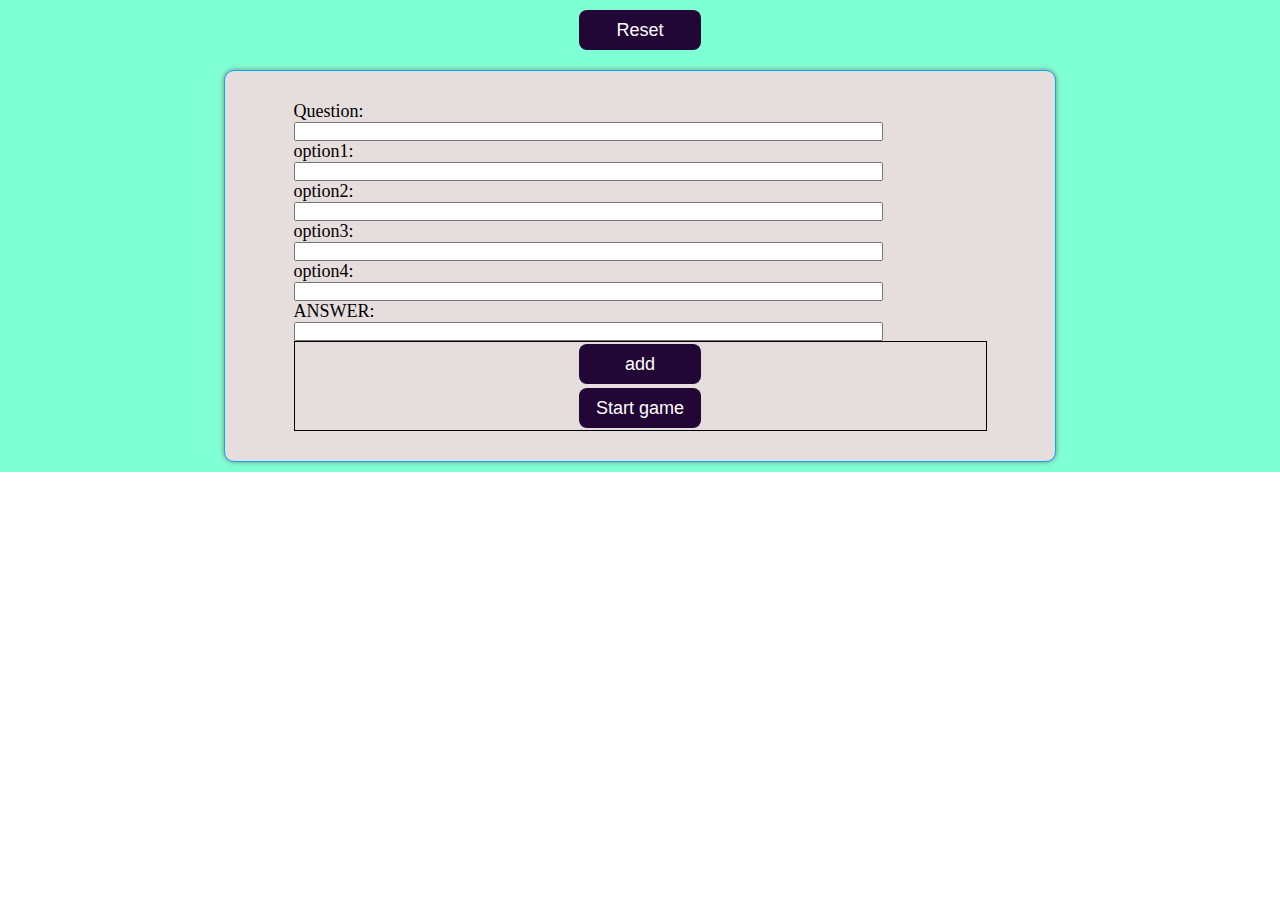
==== main.html @ 3cb50343 "main project begins" ====
<!DOCTYPE html>
<html lang="en">

<head>
  <meta charset="UTF-8">
  <meta http-equiv="X-UA-Compatible" content="IE=edge">
  <meta name="viewport" content="width=device-width, initial-scale=1.0">
  <title>Main Quiz app</title>

  <!-- bootstrap css  -->
  <link href="https://cdn.jsdelivr.net/npm/bootstrap@5.3.0-alpha1/dist/css/bootstrap.min.css" rel="stylesheet"
    integrity="sha384-GLhlTQ8iRABdZLl6O3oVMWSktQOp6b7In1Zl3/Jr59b6EGGoI1aFkw7cmDA6j6gD" crossorigin="anonymous">

  <!-- bootstrap js  -->
  <script src="https://cdn.jsdelivr.net/npm/bootstrap@5.3.0-alpha1/dist/js/bootstrap.bundle.min.js"
    integrity="sha384-w76AqPfDkMBDXo30jS1Sgez6pr3x5MlQ1ZAGC+nuZB+EYdgRZgiwxhTBTkF7CXvN" crossorigin="anonymous"
    defer></script>


  <link rel="stylesheet" href="style.css">
  <script src="script.js" defer></script>
  <link rel="icon" href="icon.ico">

</head>

<body>

  <div class="container">
    <div class="reset">
      <button type="button" class="btna  clear">Reset</button>
    </div>

    <div class="addingQuestion ">
      <form class="frm">
        <div class="row mb-3">
          <label for="question" class="col-sm-2 col-form-label lb">Question:</label>
          <div class="col-sm-10">
            <input type="text" class="form-control inp" id="question">
          </div>
        </div>
        <div class="row mb-1">

          <label for="option" class="col-sm-2 col-form-label lb">option1:</label>
          <div class="col-sm-10 ">
            <input type="text" class="form-control mb-1 op1 option inp" id="option">
          </div>


          <label for="option" class="col-sm-2 col-form-label lb">option2:</label>
          <div class="col-sm-10">
            <input type="text" class="form-control mb-1 op2 option inp" id="option">
          </div>

          <label for="option" class="col-sm-2 col-form-label lb">option3:</label>
          <div class="col-sm-10">
            <input type="text" class="form-control mb-1 op3 option inp" id="option">
          </div>

          <label for="option" class="col-sm-2 col-form-label lb">option4:</label>
          <div class="col-sm-10">
            <input type="text" class="form-control mb-1 op4 option inp" id="option">
          </div>

          <label for="answer" class="col-sm-2 col-form-label lb">ANSWER:</label>
          <div class="col-sm-10">
            <input type="text" class="form-control mb-1 op4 answer inp" id="answer">
          </div>

        </div>

        <div class="Button">
          <button type="button" class="btna  add">add</button>
          <button type="button" class="btna start">Start game</button>

        </div>
      </form>

    </div>

    <div class="playingContainer ">
      <div class="playingPart ">

        <div class="col">
          <h3 id="questionBox">
            1) Lorem ipsum dolor sit amet, consectetur adipisicing elit Debitis?
          </h3>
        </div>
        <div class="col box">
          <input name="option" type="radio" id="first" value="a" required>
          <label for="first">Testing 1</label>
        </div>
        <div class="col box">
          <input name="option" type="radio" id="second" value="b" required>
          <label for="second">Testing 2</label>
        </div>
        <div class="col box">
          <input name="option" type="radio" id="third" value="c" required>
          <label for="third">Testing 3</label>
        </div>
        <div class="col box">
          <input name="option" type="radio" id="fourth" value="d" required>
          <label for="fourth">Testing 4</label>
        </div>
        <button id="submit">Submit</button>
        <button id="next">next</button>


      </div>

      <div class="right">
        <button class=" restart" id="restart">restart</button>

        <div class="number">
          <p>Number of question = <span class="qnum">00</span> </p>
          <h4 class="co"> Correct answer = <span class="correct">00</span> </h4>
          <h4 class="wro"> wrong answer = <span class="wrong">20</span> </h4>
          <h3 class="tot"> Total number = <span class="total">50</span> </h3>
        </div>

      </div>

    </div>

  </div>

</body>

</html>
---- style.css ----
* {
  margin: 0;
  padding: 0;
  box-sizing: border-box;
}

.container {
  /* border: 1px solid black; */
  background-color: aquamarine;
  max-width: 100%;
  padding: 0;
  display: flex;
  justify-content: center;
  align-items: center;
  flex-direction: column;
}

.addingQuestion {
  border: 1px solid rgb(0, 174, 255);
  margin: 0;
  padding: 30px;
  display: flex;
  justify-content: center;
  align-items: center;
  margin-top: 20px;
  width: 65%;
  margin: 10px auto;
  box-shadow: 0px 0px 5px grey;
  background-color: rgb(230, 221, 221);
  border-radius: 10px;
}

.addingQuestion .frm {
  width: 90%;
}

.inp {
  width: 85%;
  margin: 0px auto;
}

.Button {
  text-align: center;
  border: 1px solid black;
  display: flex;
  flex-direction: column;
  justify-content: center;
  align-items: center;
}

.btna {
  border: none;
  outline: none;
  cursor: pointer;
  background-color: #220635;
  height: 40px;
  width: 122px;
  color: white;
  font-size: 18px;
  text-align: center;
  border-radius: 8px;
  margin: 10px;
}

.Button .btna {
  margin: 2px auto;
}

.btna:hover {
  background-color: #170e1d;
  color: white;
  box-shadow: rgba(17, 17, 26, 0.1) 0px 4px 16px,
    rgba(17, 17, 26, 0.1) 0px 8px 24px, rgba(17, 17, 26, 0.1) 0px 16px 56px;
}

.btna:active {
  transform: scale(0.98);
}

.playingContainer{
  border: 1px solid black;
  background-color: red;
  width: 90%;
  display: flex;
  justify-content: center;
  /* align-items: center; */
}


.playingPart {
  border: 1px solid black;
  width: 65%;
  box-shadow: 0px 0px 5px grey;
  display: flex;
  background-color: white;
  border-radius: 10px;
  overflow: hidden;
  flex-direction: column;
  margin: 0px auto;
  border: 1px solid black;
}

.col {
  text-align: center;
  padding: 15px;
  width: 95%;
}

label{
  cursor: pointer;
  font-size: 18px;
}

#next,
#submit {
  width: 100%;
  transition: 0.5s;
  color: white;
  outline: none;
  border: none;
  font-size: 25px;
  display: block;
  padding: 10px;
  cursor: pointer;
}

#submit {
  background-color: rgb(47, 8, 73);
}
#next {
  background-color: rgb(169, 64, 240);
}

#submit:hover {
  background-color: rgb(34, 6, 53);
}

#next:hover {
  background-color: rgb(42, 98, 9);
}

.right{
  border: 1px solid black;
  background-color: pink;
  width: 34%;
  display: flex;
  justify-content: center;
  align-items: center;
  flex-direction: column;

  position: relative;
}

.restart{
  margin: 0;
  position: absolute;
  top: 80px;
  left: 88px;
  border: none;
  outline: none;
  cursor: pointer;
  background-color: #220635;
  height: 42px;
  width: 122px;
  color: white;
  font-size: 18px;
  text-align: center;
  border-radius: 8px;
}

.restart:hover{
  background-color: #170e1d;
  color: white;
  box-shadow: rgba(17, 17, 26, 0.1) 0px 4px 16px,
    rgba(17, 17, 26, 0.1) 0px 8px 24px, rgba(17, 17, 26, 0.1) 0px 16px 56px;
}


.restart:active{
  transform: scale(.98);
}

.number{
  position: relative
}
.number::before{
  content: '';
  position: absolute;
  left: -6px;
  bottom: 41px;
  width: 254px;
  height: 5px;
  background-color: red;
}

.box {
  box-shadow: 0px -1px 1px grey;
  width: 100%;
}

.hide{
  display: none;
}
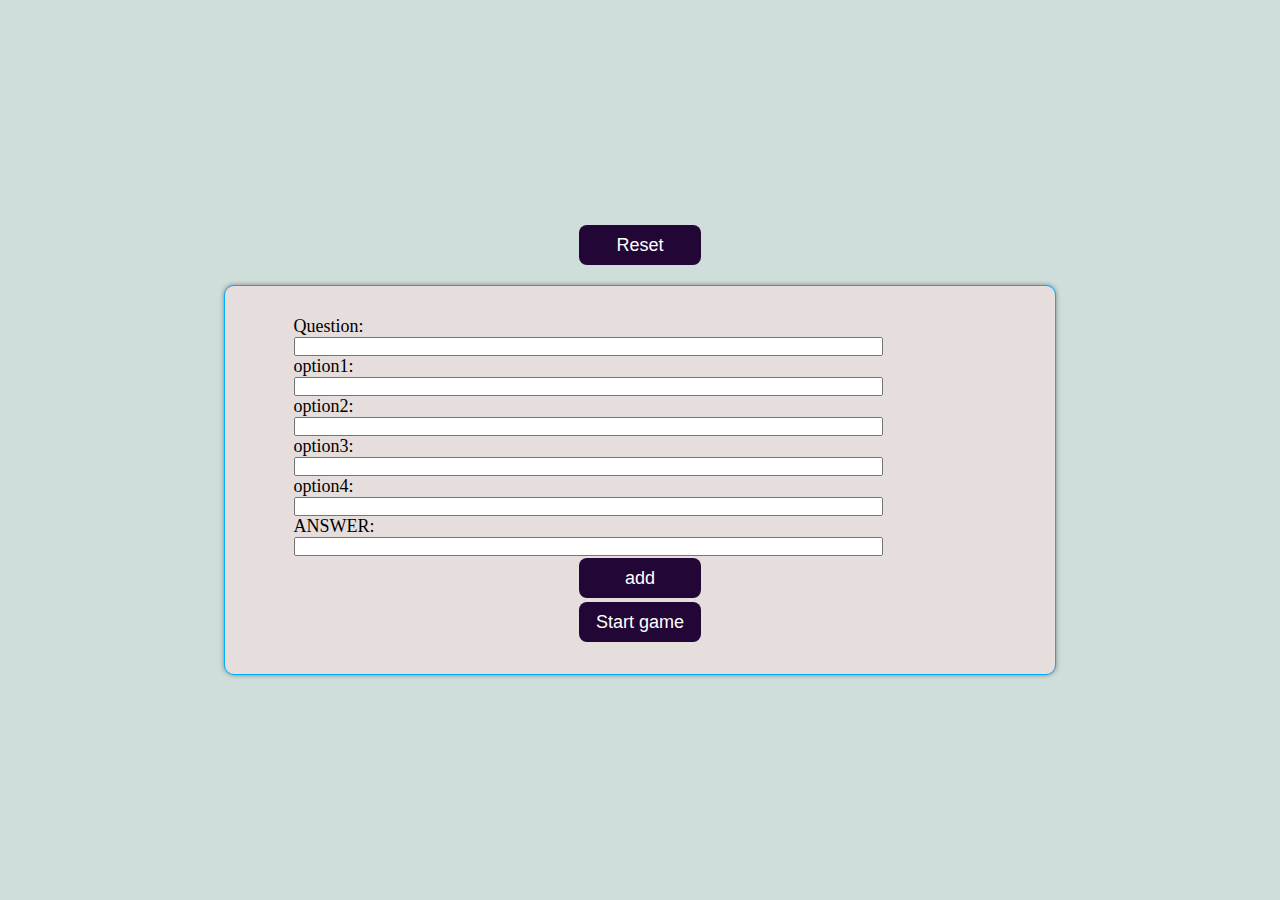
==== commit 1207c515: "prototype 1" ====
--- a/main.html
+++ b/main.html
@@ -111,10 +111,10 @@
         <button class=" restart" id="restart">restart</button>
 
         <div class="number">
-          <p>Number of question = <span class="qnum">00</span> </p>
-          <h4 class="co"> Correct answer = <span class="correct">00</span> </h4>
-          <h4 class="wro"> wrong answer = <span class="wrong">20</span> </h4>
-          <h3 class="tot"> Total number = <span class="total">50</span> </h3>
+          <p>Number of question = <span class="qnum">0</span> </p>
+          <h4 class="co"> Correct answer = <span class="correct">0</span> </h4>
+          <h4 class="wro"> wrong answer = <span class="wrong">0</span> </h4>
+          <h3 class="tot"> Total number = <span class="total">0</span> </h3>
         </div>
 
       </div>
--- a/style.css
+++ b/style.css
@@ -5,9 +5,9 @@
 }
 
 .container {
-  /* border: 1px solid black; */
-  background-color: aquamarine;
+  background-color: rgb(207, 222, 218);
   max-width: 100%;
+  height: 100vh;
   padding: 0;
   display: flex;
   justify-content: center;
@@ -41,7 +41,7 @@
 
 .Button {
   text-align: center;
-  border: 1px solid black;
+  /* border: 1px solid black; */
   display: flex;
   flex-direction: column;
   justify-content: center;
@@ -77,27 +77,24 @@
   transform: scale(0.98);
 }
 
-.playingContainer{
-  border: 1px solid black;
-  background-color: red;
+.playingContainer {
+  /* border: 1px solid black; */
+  /* background-color: red; */
   width: 90%;
   display: flex;
   justify-content: center;
   /* align-items: center; */
 }
 
-
 .playingPart {
-  border: 1px solid black;
   width: 65%;
   box-shadow: 0px 0px 5px grey;
   display: flex;
-  background-color: white;
+  background-color: rgb(240, 231, 231);
   border-radius: 10px;
   overflow: hidden;
   flex-direction: column;
   margin: 0px auto;
-  border: 1px solid black;
 }
 
 .col {
@@ -106,7 +103,7 @@
   width: 95%;
 }
 
-label{
+label {
   cursor: pointer;
   font-size: 18px;
 }
@@ -136,13 +133,14 @@
 }
 
 #next:hover {
-  background-color: rgb(42, 98, 9);
-}
-
-.right{
-  border: 1px solid black;
-  background-color: pink;
+  background-color: #892fc5;
+}
+
+.right {
+  background-color: #ae71d7;
+  box-shadow: 0px 0px 5px grey;
   width: 34%;
+  border-radius: 10px;
   display: flex;
   justify-content: center;
   align-items: center;
@@ -151,10 +149,10 @@
   position: relative;
 }
 
-.restart{
+.restart {
   margin: 0;
   position: absolute;
-  top: 80px;
+  top: 60px;
   left: 88px;
   border: none;
   outline: none;
@@ -168,23 +166,22 @@
   border-radius: 8px;
 }
 
-.restart:hover{
+.restart:hover {
   background-color: #170e1d;
   color: white;
   box-shadow: rgba(17, 17, 26, 0.1) 0px 4px 16px,
     rgba(17, 17, 26, 0.1) 0px 8px 24px, rgba(17, 17, 26, 0.1) 0px 16px 56px;
 }
 
-
-.restart:active{
-  transform: scale(.98);
-}
-
-.number{
-  position: relative
-}
-.number::before{
-  content: '';
+.restart:active {
+  transform: scale(0.98);
+}
+
+.number {
+  position: relative;
+}
+.number::before {
+  content: "";
   position: absolute;
   left: -6px;
   bottom: 41px;
@@ -198,6 +195,6 @@
   width: 100%;
 }
 
-.hide{
+.hide {
   display: none;
-}+}
